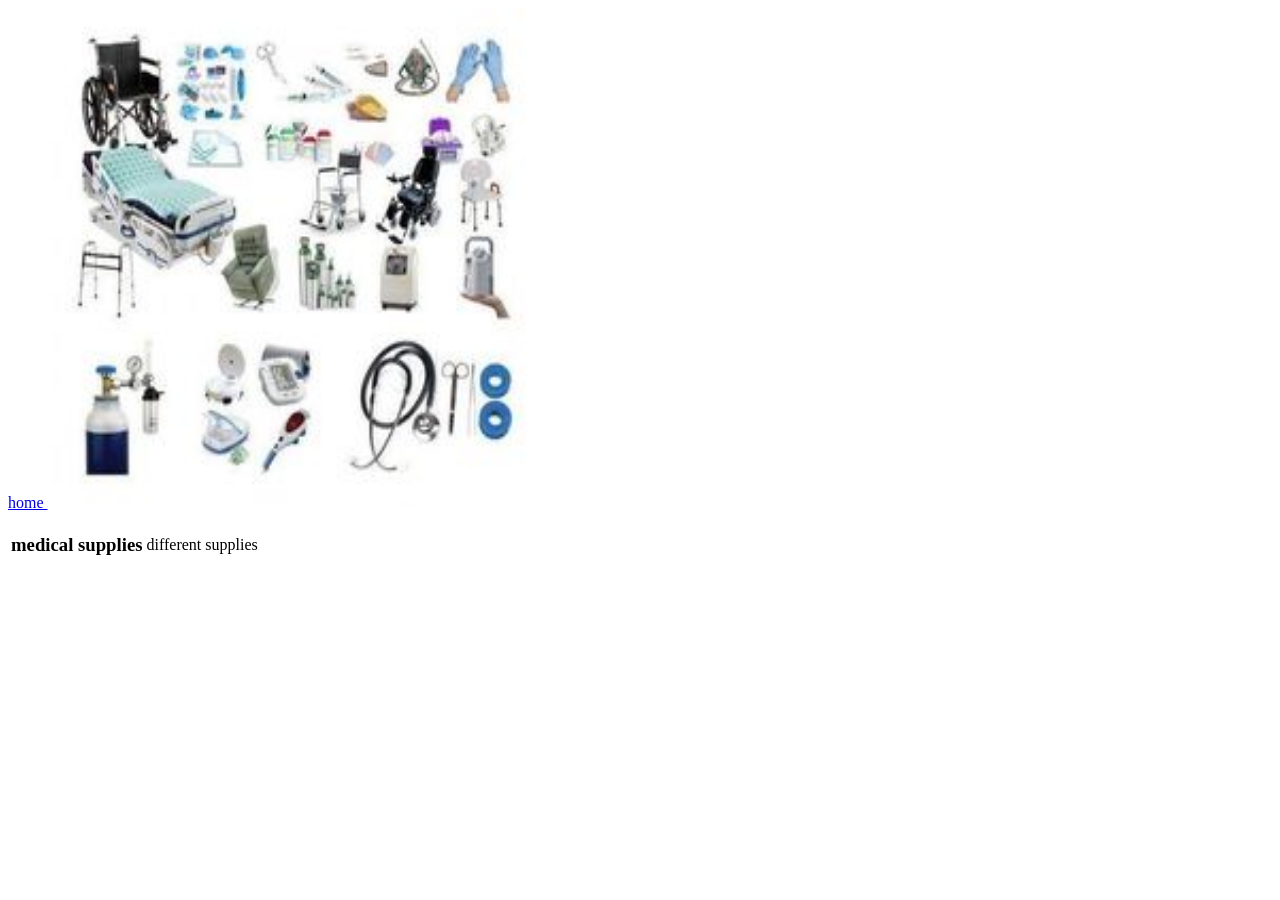
==== SERVICES.HTML @ e59be12b "Update SERVICES.HTML" ====
<!DOCTYPE html>
<html>
<head>
	<meta charset="utf-8">
	<meta name="viewport" content="width=device-width, initial-scale=1">
	<title></title>
</head>
<body>
 <a href="index.html">home </a>
<table>
	<tr>
		<td><h3>medical supplies</h3></td>
		<img src="pins.jpg"alt="My  images" width="500" height="500">
		<td><p>different supplies</p>
        </td>
</tr>
</body>

</html>
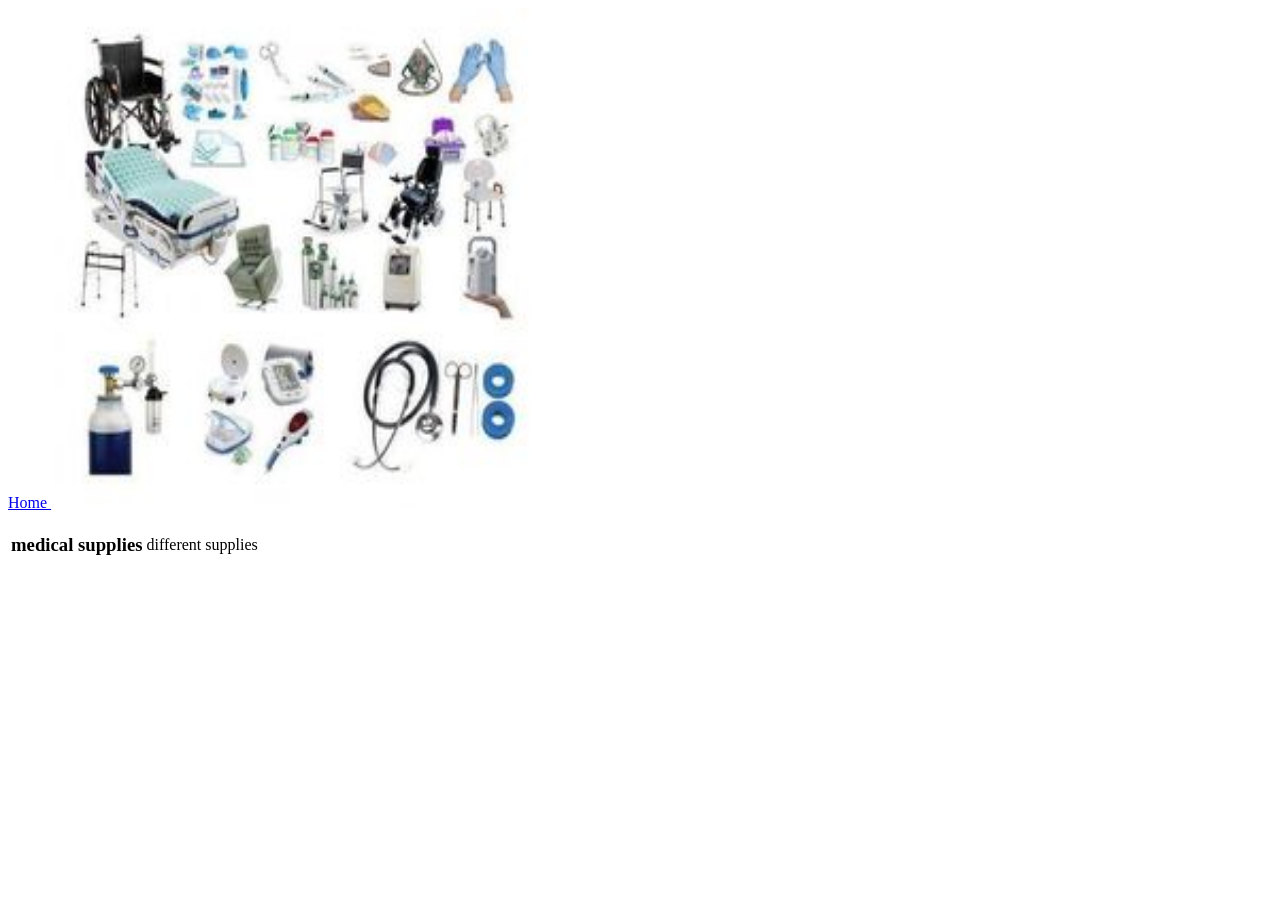
==== commit a66bed65: "Update SERVICES.HTML" ====
--- a/SERVICES.HTML
+++ b/SERVICES.HTML
@@ -6,7 +6,7 @@
 	<title></title>
 </head>
 <body>
- <a href="index.html">home </a>
+ <a href="index.html">Home </a>
 <table>
 	<tr>
 		<td><h3>medical supplies</h3></td>
@@ -20,3 +20,4 @@
 
 
 
+
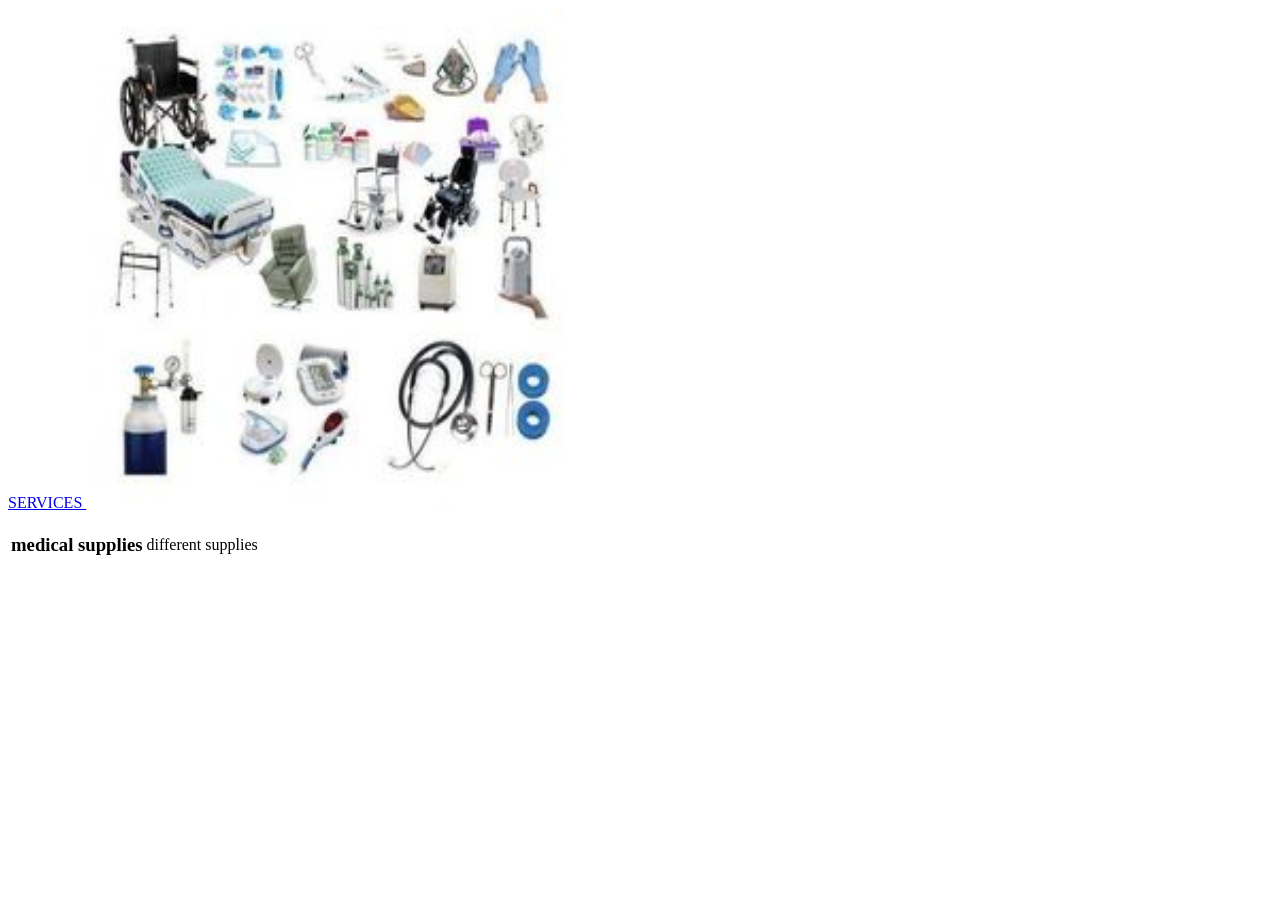
==== commit 6c8a74fb: "Update SERVICES.HTML" ====
--- a/SERVICES.HTML
+++ b/SERVICES.HTML
@@ -6,14 +6,14 @@
 	<title></title>
 </head>
 <body>
- <a href="index.html">Home </a>
+ <a href="index.html">SERVICES </a>
 <table>
 	<tr>
 		<td><h3>medical supplies</h3></td>
 		<img src="pins.jpg"alt="My  images" width="500" height="500">
 		<td><p>different supplies</p>
         </td>
-</tr>
+  </tr>
 </body>
 
 </html>
@@ -21,3 +21,5 @@
 
 
 
+
+
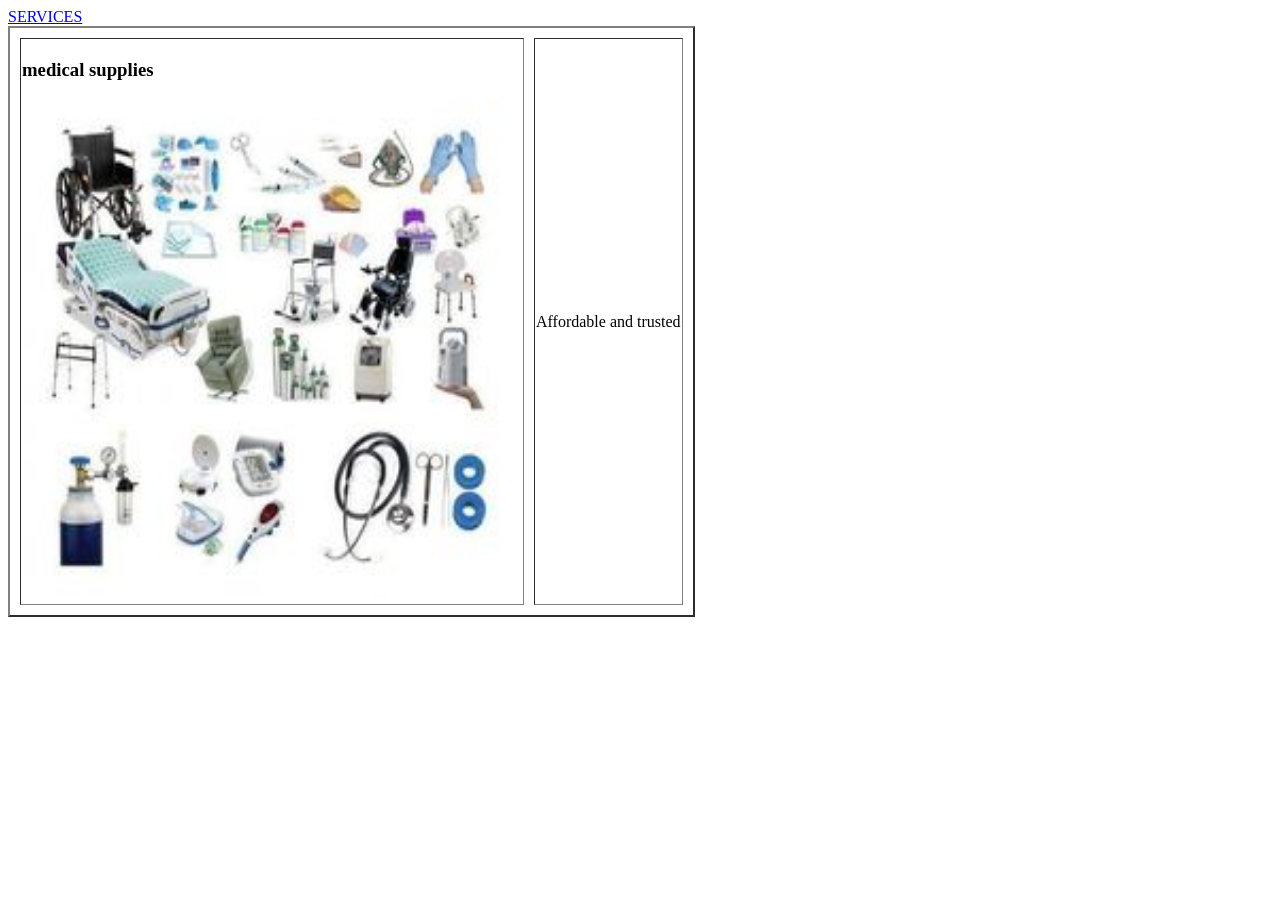
==== commit d8b920ed: "Update SERVICES.HTML" ====
--- a/SERVICES.HTML
+++ b/SERVICES.HTML
@@ -7,13 +7,12 @@
 </head>
 <body>
  <a href="index.html">SERVICES </a>
-<table>
+<table border="2" Cellspacing="10"
 	<tr>
-		<td><h3>medical supplies</h3></td>
-		<img src="pins.jpg"alt="My  images" width="500" height="500">
-		<td><p>different supplies</p>
-        </td>
-  </tr>
+		<td><h3>medical supplies</h3>
+		<img src="pins.jpg"alt="My  images" width="500" height="500"></td>
+		<td><p>Affordable and trusted</p></td></tr>
+        
 </body>
 
 </html>
@@ -23,3 +22,4 @@
 
 
 
+
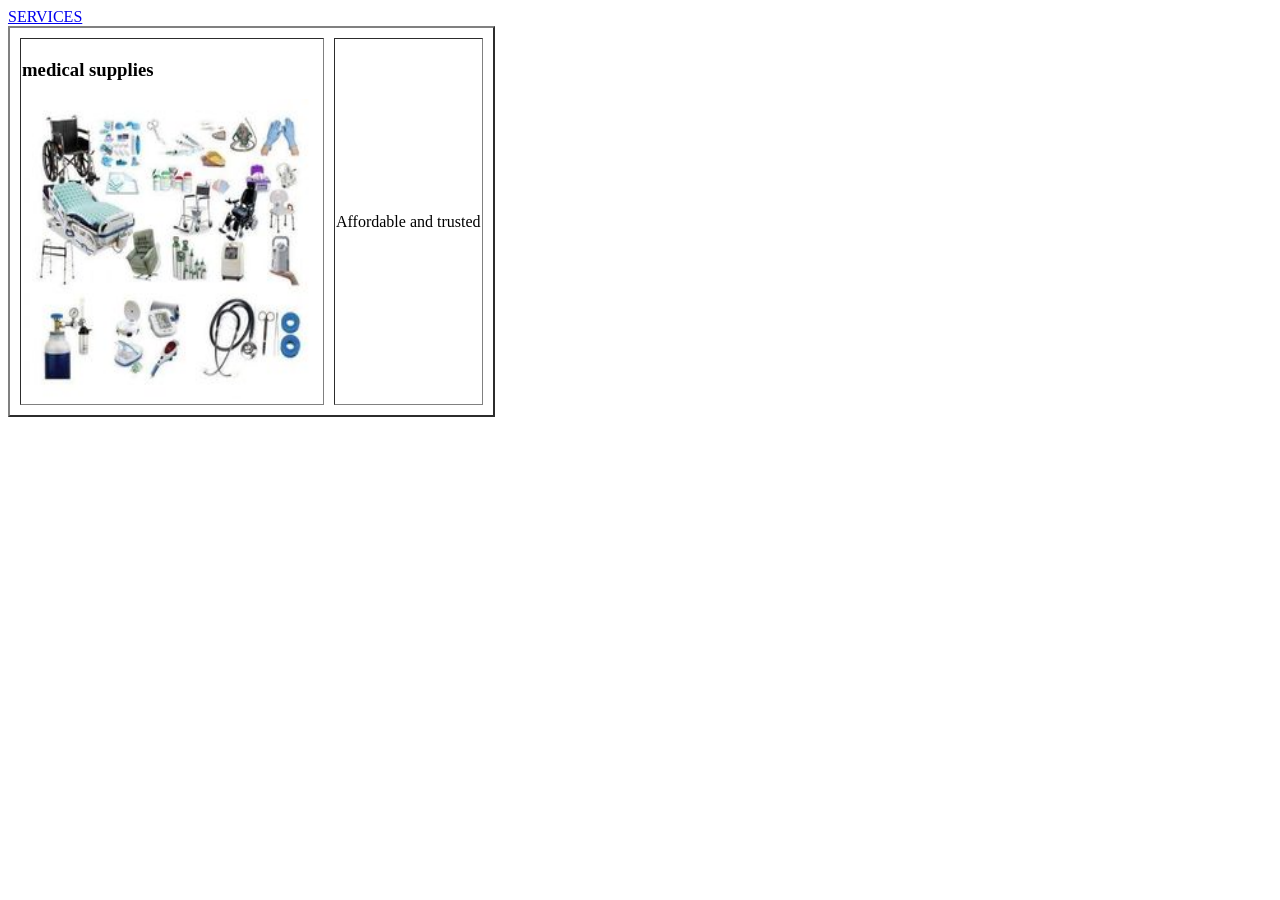
==== commit fd62ac00: "Update SERVICES.HTML" ====
--- a/SERVICES.HTML
+++ b/SERVICES.HTML
@@ -10,7 +10,7 @@
 <table border="2" Cellspacing="10"
 	<tr>
 		<td><h3>medical supplies</h3>
-		<img src="pins.jpg"alt="My  images" width="500" height="500"></td>
+		<img src="pins.jpg"alt="My  images" width="300" height="300"></td>
 		<td><p>Affordable and trusted</p></td></tr>
         
 </body>
@@ -23,3 +23,4 @@
 
 
 
+
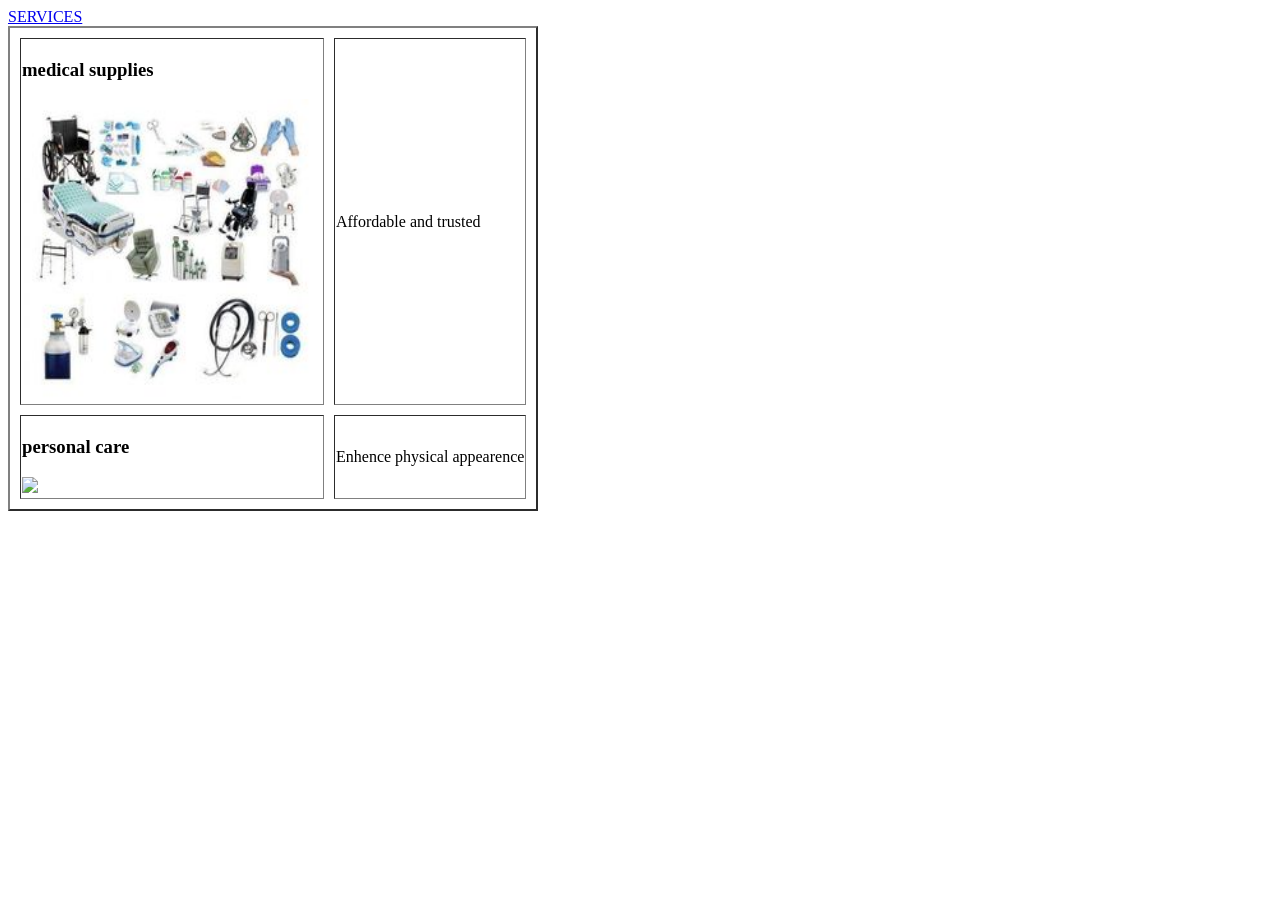
==== commit 3c4a7606: "Update SERVICES.HTML" ====
--- a/SERVICES.HTML
+++ b/SERVICES.HTML
@@ -12,7 +12,14 @@
 		<td><h3>medical supplies</h3>
 		<img src="pins.jpg"alt="My  images" width="300" height="300"></td>
 		<td><p>Affordable and trusted</p></td></tr>
-        
+<tr>
+<td><h3>personal care</h3>
+<img src="product care.jpg"></td>
+<td><p>Enhence physical appearence</P></td></tr>
+
+
+
+
 </body>
 
 </html>
@@ -24,3 +31,4 @@
 
 
 
+
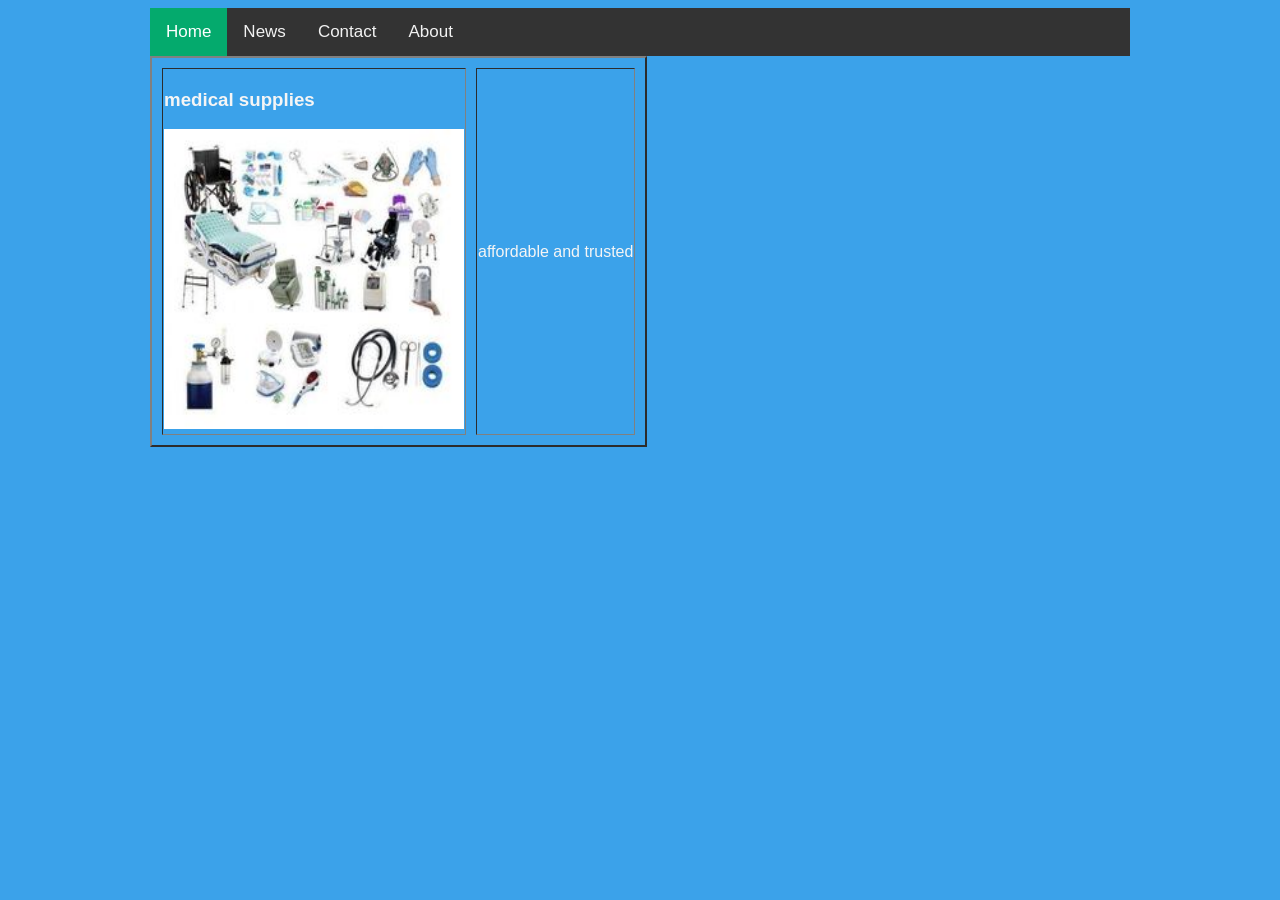
==== commit 3389807d: "Add files via upload" ====
--- a/SERVICES.HTML
+++ b/SERVICES.HTML
@@ -4,31 +4,23 @@
 	<meta charset="utf-8">
 	<meta name="viewport" content="width=device-width, initial-scale=1">
 	<title></title>
+	<link rel="stylesheet" type="text/css" href="style.css">
 </head>
 <body>
- <a href="index.html">SERVICES </a>
-<table border="2" Cellspacing="10"
+	<div class="topnav">
+	       <a class="active" href="index.html">Home</a>
+	       <a href="#news">News</a>
+	       <a href="#contact">Contact</a>
+	       <a href="services.html">About</a>
+	 </div>
+<table border="2" cellspacing="10">
 	<tr>
 		<td><h3>medical supplies</h3>
-		<img src="pins.jpg"alt="My  images" width="300" height="300"></td>
-		<td><p>Affordable and trusted</p></td></tr>
-<tr>
-<td><h3>personal care</h3>
-<img src="product care.jpg"></td>
-<td><p>Enhence physical appearence</P></td></tr>
-
-
+		<img src="pins.jpg"width="300" height="300"></td>
+		<td><p>affordable and trusted</p></td></tr>
+		
+	
 
 
 </body>
-
-</html>
-
-
-
-
-
-
-
-
-
+</html>
--- a/style.css
+++ b/style.css
@@ -0,0 +1,34 @@
+body{
+	background:#3ba2ea ;
+	color: whitesmoke;
+	font-family: arial;
+	margin-left: 150px;
+	margin-right: 150px;
+}
+/* Add a black background color to the top navigation */
+.topnav {
+  background-color: #333;
+  overflow: hidden;
+}
+
+/* Style the links inside the navigation bar */
+.topnav a {
+  float: left;
+  color: #f2f2f2;
+  text-align: center;
+  padding: 14px 16px;
+  text-decoration: none;
+  font-size: 17px;
+}
+
+/* Change the color of links on hover */
+.topnav a:hover {
+  background-color: #ddd;
+  color: black;
+}
+
+/* Add a color to the active/current link */
+.topnav a.active {
+  background-color: #04AA6D;
+  color: white;
+}
